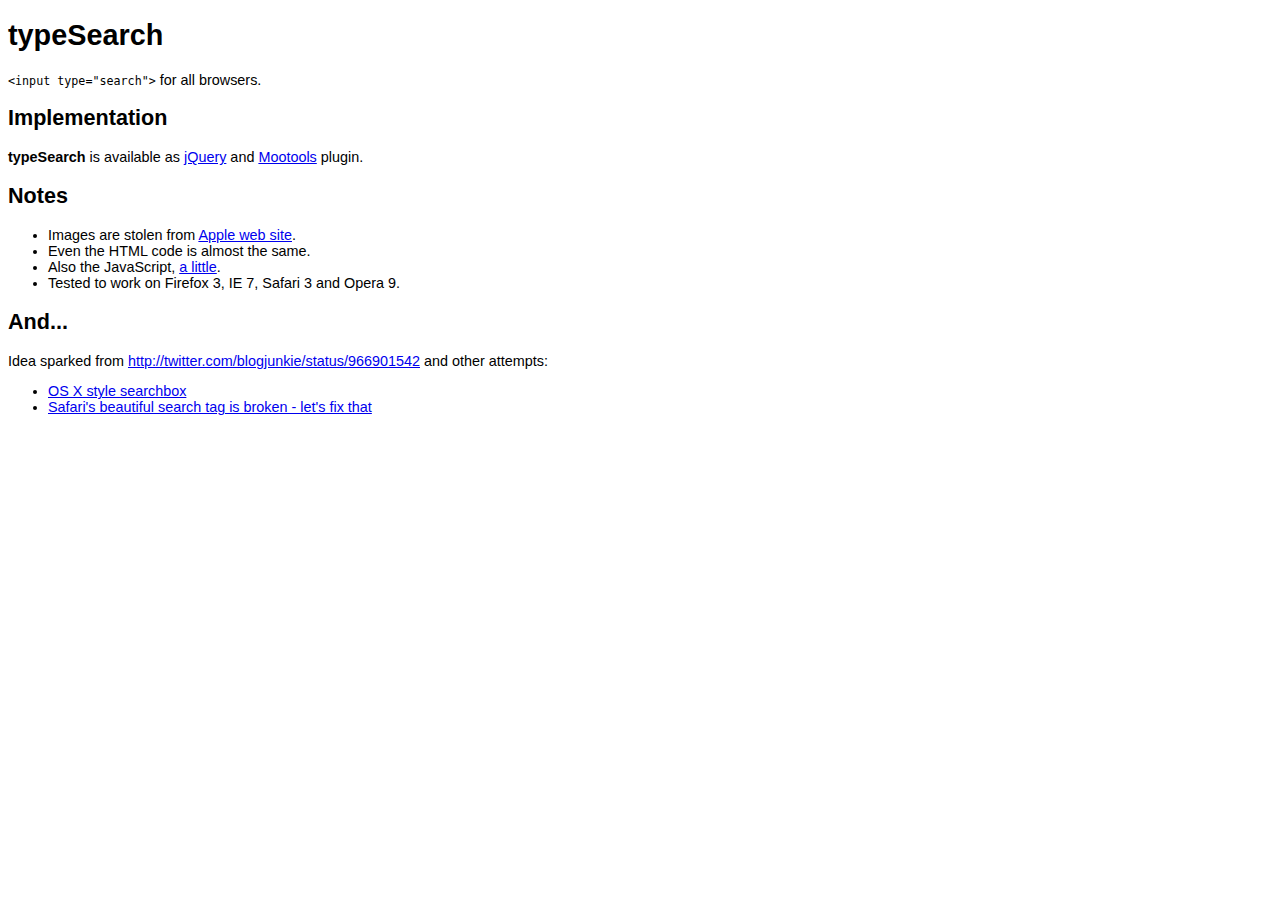
==== trunk/index.html @ 522181f0 "initial commit" ====
<!DOCTYPE HTML PUBLIC "-//W3C//DTD HTML 4.01//EN" "http://www.w3.org/TR/html4/strict.dtd">
<html>
	<head>
		<meta http-equiv="Content-Type" content="text/html; charset=utf-8">
		<title>typeSearch</title>

		<style type="text/css">
			body{
				font-family: helvetica, arial, sans-serif;
				font-size: .9em;
			}
		</style>

	</head>
	<body>
	
		<h1>typeSearch</h1>
		<p><code>&lt;input type=&quot;search&quot;&gt;</code> for all browsers.</code></p>
		
		<h2>Implementation</h2>
		
		<p><strong>typeSearch</strong> is available as <a href="jquery.typesearch.html">jQuery</a> and <a href="moo.typeSearch.html">Mootools</a> plugin.</p>
		
		<h2>Notes</h2>
		<ul>
			<li>Images are stolen from <a href="http://apple.com/">Apple web site</a>.</li>
			<li>Even the HTML code is almost the same.</li>
			<li>Also the JavaScript, <a href="http://devimages.apple.com/global/scripts/apple_core.js">a little</a>.</li>
			<li>Tested to work on Firefox 3, IE 7, Safari 3 and Opera 9.</li>
		</ul>
		
		<h2>And...</h2>
		<p>Idea sparked from <a href="http://twitter.com/blogjunkie/status/966901542">http://twitter.com/blogjunkie/status/966901542</a> and other attempts:</p>
		<ul>
			<li><a href="http://www.brandspankingnew.net/archive/2005/08/adding_an_os_x.html">OS X style searchbox</a></li>
			<li><a href="http://www.artweb-design.de/2007/4/16/safari-beautiful-search-input-tag-fixed">Safari's beautiful search tag is broken - let's fix that</a></li>
		</ul>

	</body>
</html>
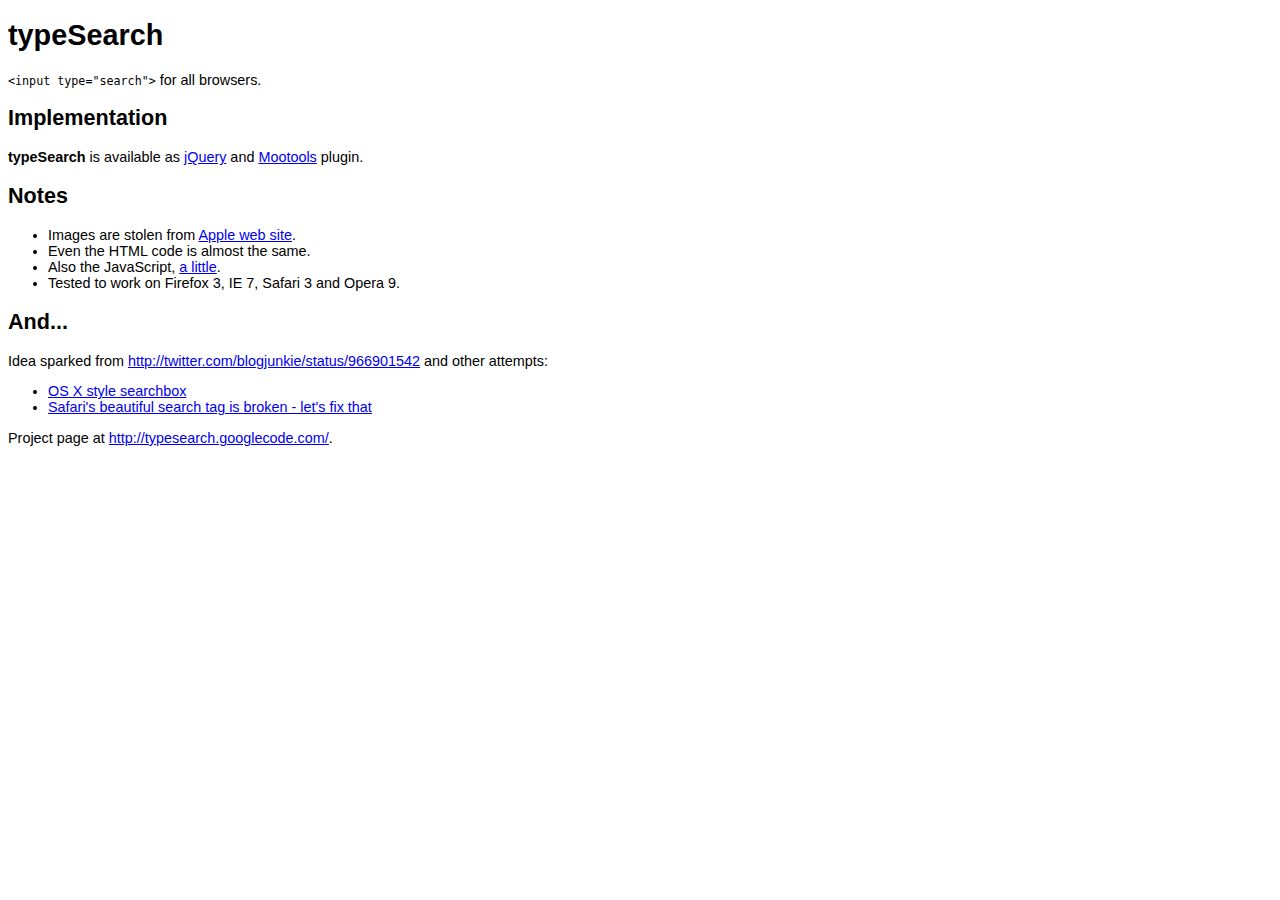
==== commit 4fe2b26c: "link to project page." ====
--- a/trunk/index.html
+++ b/trunk/index.html
@@ -35,6 +35,7 @@
 			<li><a href="http://www.brandspankingnew.net/archive/2005/08/adding_an_os_x.html">OS X style searchbox</a></li>
 			<li><a href="http://www.artweb-design.de/2007/4/16/safari-beautiful-search-input-tag-fixed">Safari's beautiful search tag is broken - let's fix that</a></li>
 		</ul>
+		<p>Project page at <a href="http://typesearch.googlecode.com/">http://typesearch.googlecode.com/</a>.</p>
 
 	</body>
 </html>
